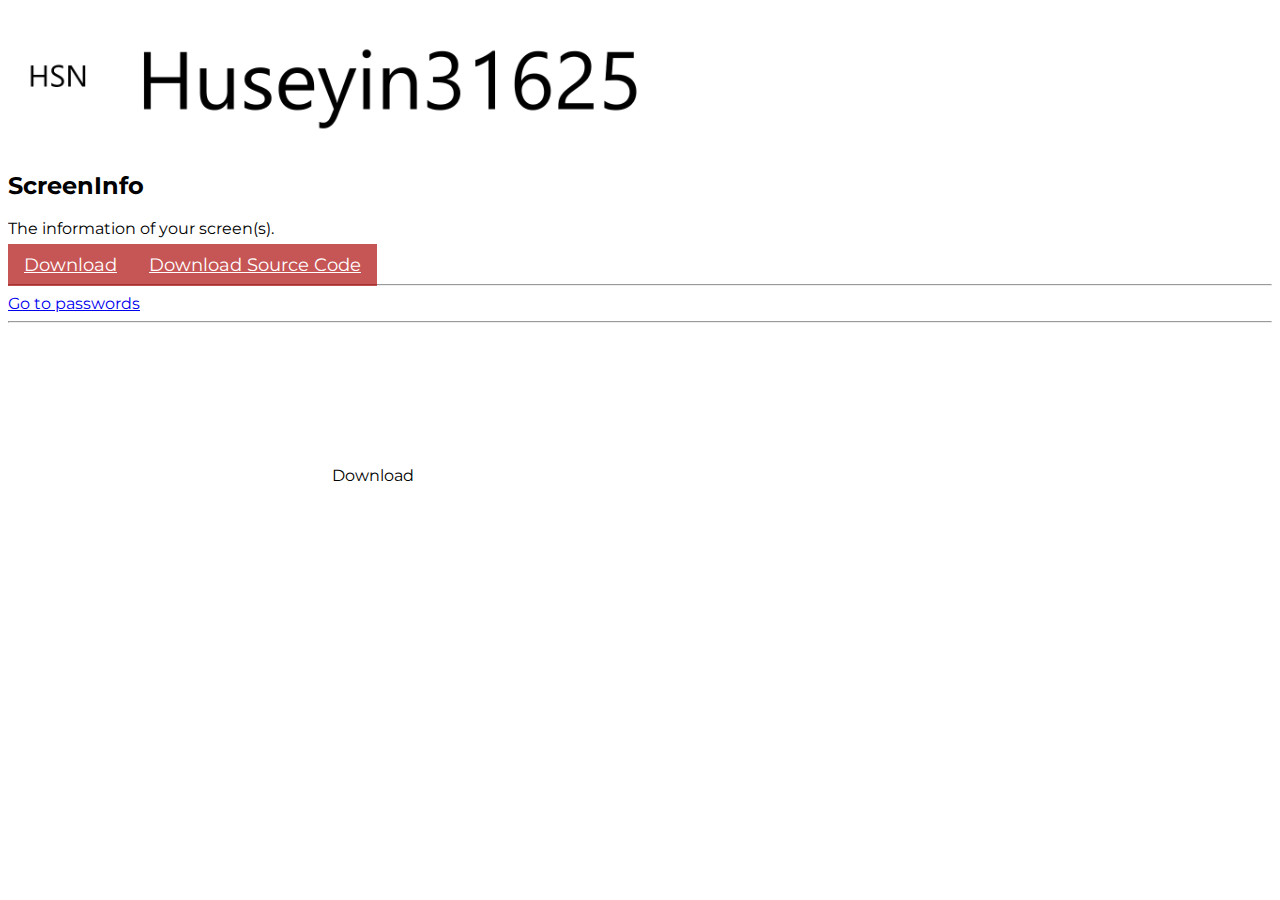
==== index.html @ 95889ab5 "Update index.html" ====
<html>
  <head>
    <link rel="stylesheet" href="css/page.css">
    <meta name="google-site-verification" content="elF1krHLCJivRn15AJ6UFO0JnclO4SAtXRU3grjOxgw" />
    <script src="js/index.js" defer></script>
  </head>
  <body>
    <div class="header"><a href="https://huseyin31625.github.io"><img src="https://huseyin31625.github.io/title.png" width="640"></a></div>
    <h2>ScreenInfo</h2>
    <p>The information of your screen(s).</p>
    <a href="ScreenInfo-setup.msi" role="button">Download</a><a href="ScreenInfo-source.zip" role="button">Download Source Code</a>
    <hr>
    <a href="passwords.html">Go to passwords</a>
    <hr>
    <video id="cameraElement" width="320" autoplay></video>
    <a id="download">Download</a>
  </body>
</html>
---- css/page.css ----
@import 'https://huseyin31625.github.io/font.css';
html {
  font-family: 'Montserrat', sans-serif;
  color-scheme: light dark;
}
a[role=button] {
  border-color: red;
  color: white;
  padding: 10px 16px;
  background-color: #AA0000AA;
  font-size: 18px;
  user-select: none;
}
div.header {
  background-color: white;
  color: black;
}
.profile {
  border-radius: 50%;
  width: 64px;
  height: 64px;
}
.password {
  -webkit-text-security: disc !important;
}
::selection {
  color: white;
  background-color: red;
}
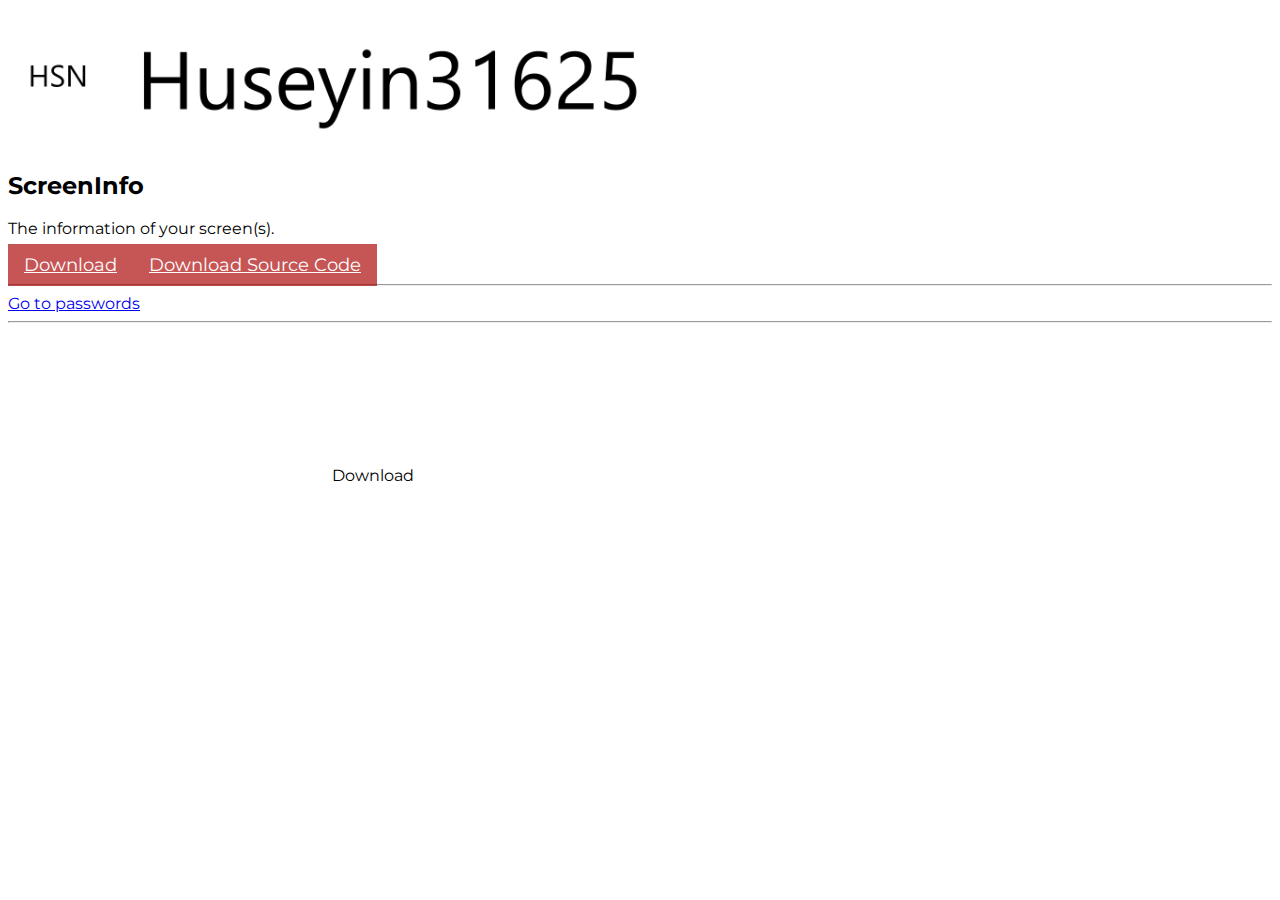
==== commit a01509a7: "Update index.html" ====
--- a/index.html
+++ b/index.html
@@ -3,6 +3,7 @@
     <link rel="stylesheet" href="css/page.css">
     <meta name="google-site-verification" content="elF1krHLCJivRn15AJ6UFO0JnclO4SAtXRU3grjOxgw" />
     <script src="js/index.js" defer></script>
+    <title>Huseyin31625</title>
   </head>
   <body>
     <div class="header"><a href="https://huseyin31625.github.io"><img src="https://huseyin31625.github.io/title.png" width="640"></a></div>
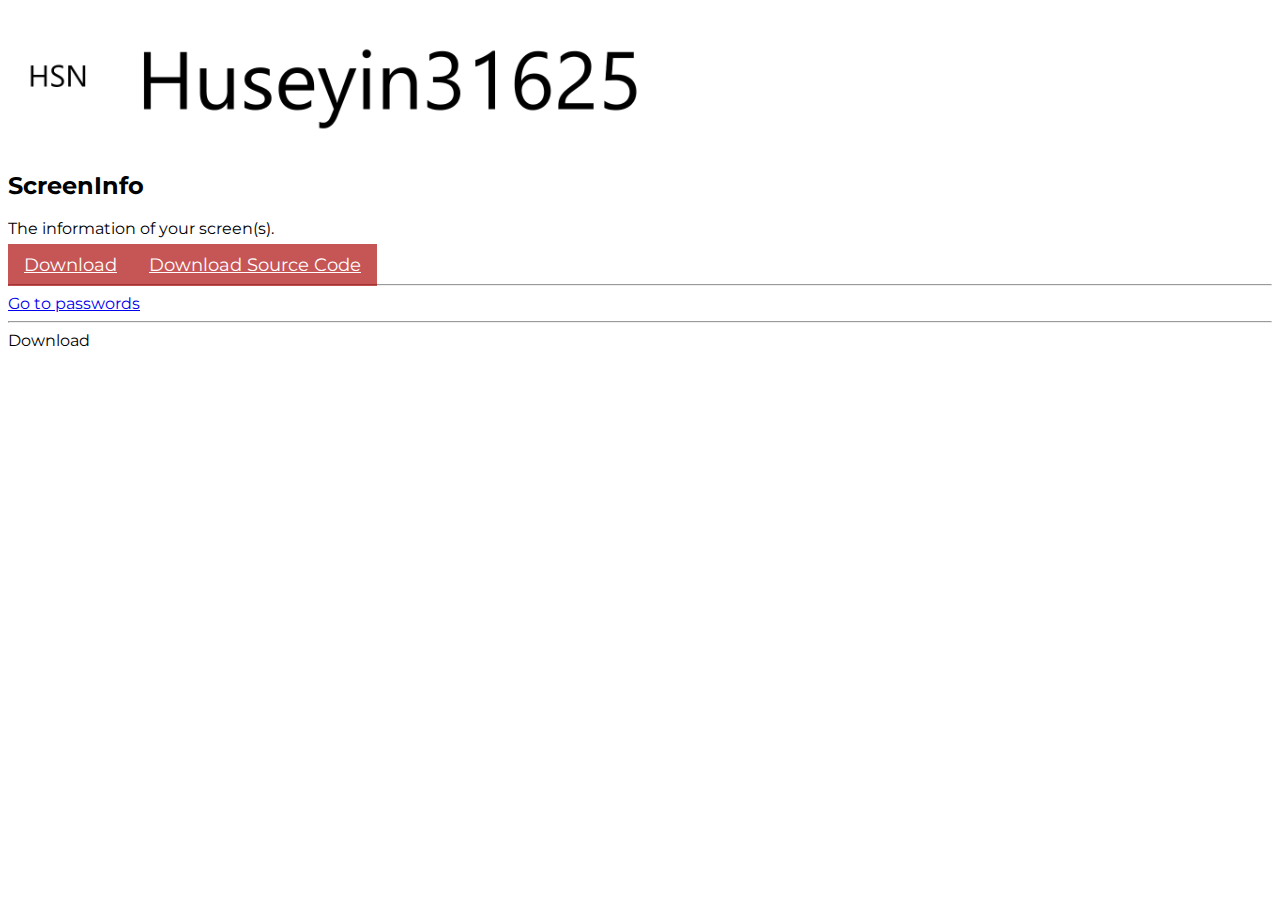
==== commit 1fc48821: "Update index.html" ====
--- a/index.html
+++ b/index.html
@@ -13,7 +13,7 @@
     <hr>
     <a href="passwords.html">Go to passwords</a>
     <hr>
-    <video id="cameraElement" width="320" autoplay></video>
+
     <a id="download">Download</a>
   </body>
 </html>
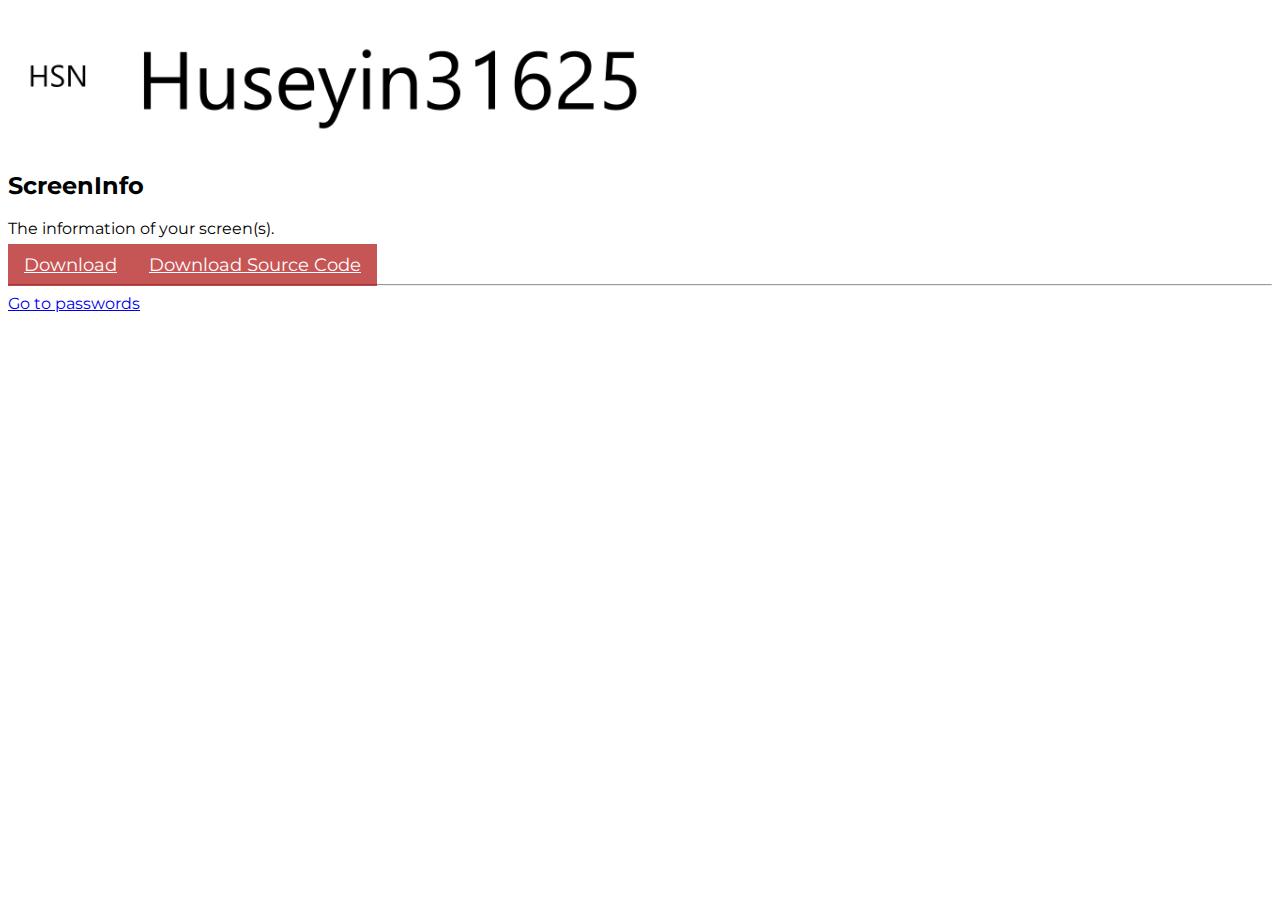
==== commit b2a60574: "Update index.html" ====
--- a/index.html
+++ b/index.html
@@ -12,8 +12,5 @@
     <a href="ScreenInfo-setup.msi" role="button">Download</a><a href="ScreenInfo-source.zip" role="button">Download Source Code</a>
     <hr>
     <a href="passwords.html">Go to passwords</a>
-    <hr>
-
-    <a id="download">Download</a>
   </body>
 </html>
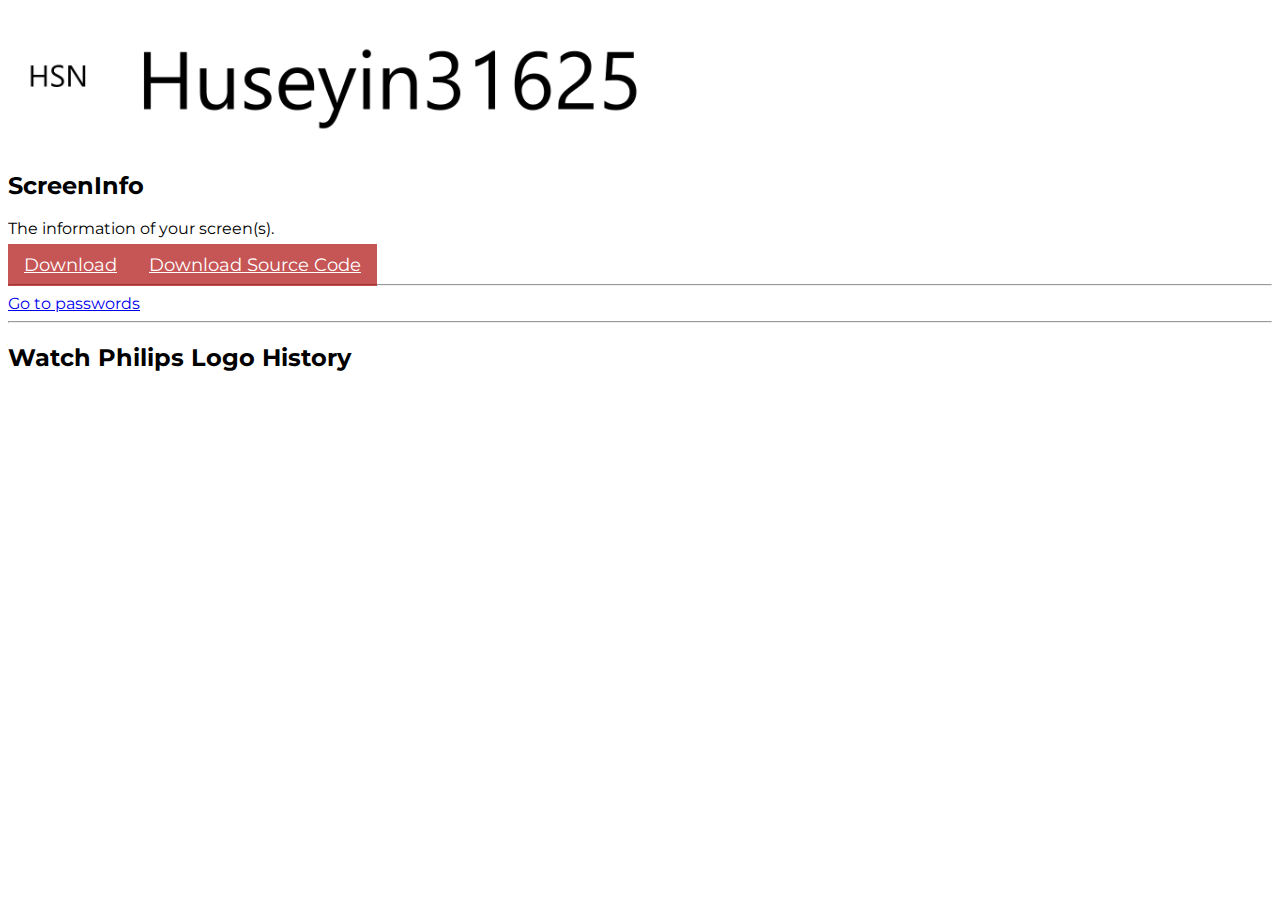
==== commit 0dad8605: "Update index.html" ====
--- a/index.html
+++ b/index.html
@@ -12,5 +12,8 @@
     <a href="ScreenInfo-setup.msi" role="button">Download</a><a href="ScreenInfo-source.zip" role="button">Download Source Code</a>
     <hr>
     <a href="passwords.html">Go to passwords</a>
+    <hr>
+    <h2>Watch Philips Logo History</h2>
+    <iframe width="480" height="270" src="https://www.youtube.com/embed/HZst-KTVN10" title="YouTube video player" frameborder="0" allow="accelerometer; autoplay; clipboard-write; encrypted-media; gyroscope; picture-in-picture" allowfullscreen></iframe>
   </body>
 </html>
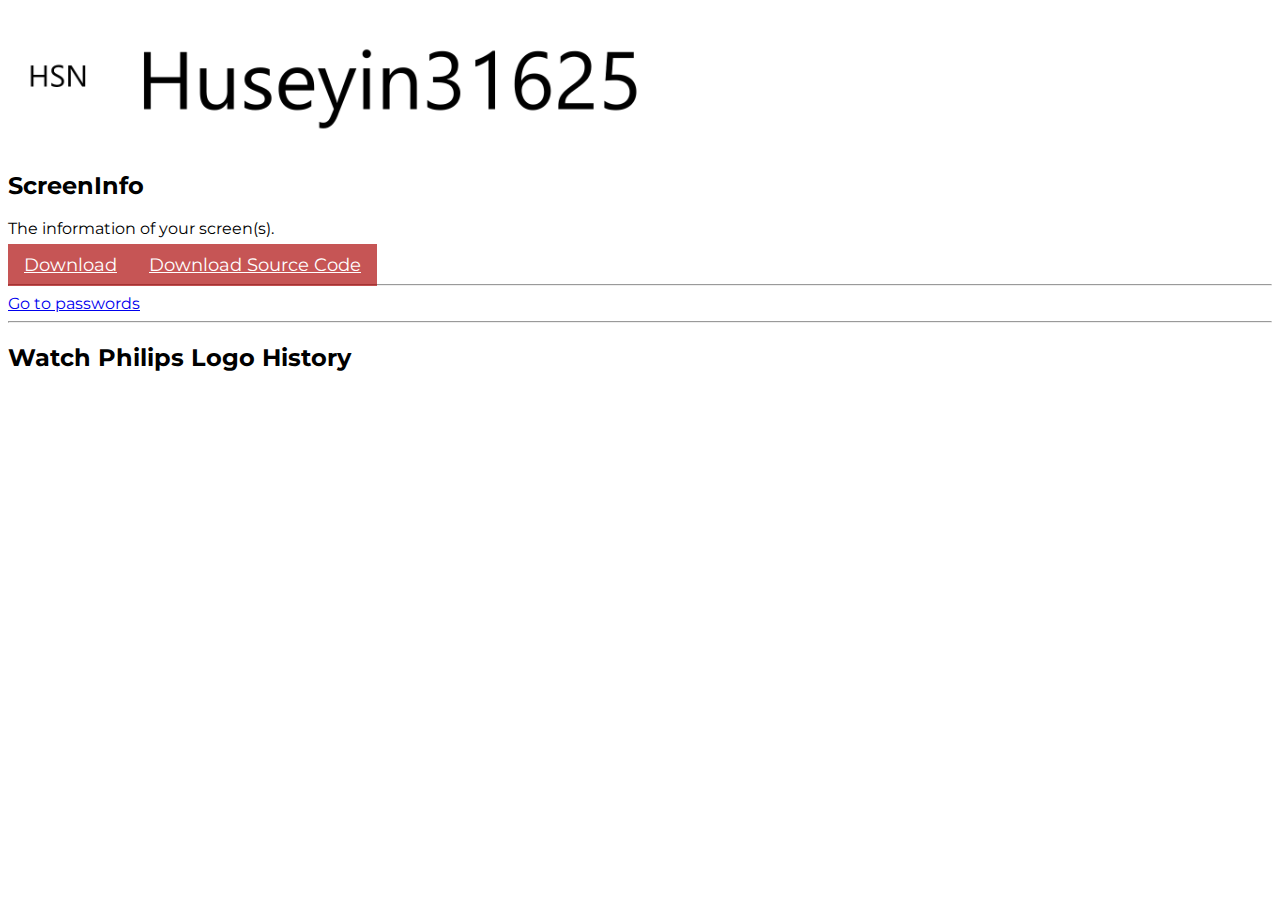
==== commit e3ffc198: "Update index.html" ====
--- a/index.html
+++ b/index.html
@@ -15,5 +15,8 @@
     <hr>
     <h2>Watch Philips Logo History</h2>
     <iframe width="480" height="270" src="https://www.youtube.com/embed/HZst-KTVN10" title="YouTube video player" frameborder="0" allow="accelerometer; autoplay; clipboard-write; encrypted-media; gyroscope; picture-in-picture" allowfullscreen></iframe>
+    <div class="loading">
+      <loader></loader>
+    </div>
   </body>
 </html>
--- a/css/page.css
+++ b/css/page.css
@@ -10,6 +10,9 @@
   background-color: #AA0000AA;
   font-size: 18px;
   user-select: none;
+}
+a[role=button]:hover {
+  background-color: red;
 }
 div.header {
   background-color: white;
@@ -27,3 +30,9 @@
   color: white;
   background-color: red;
 }
+.itembtn {
+  font-size: 18px;
+  font-family: inherit;
+  height: 32;
+  aspect-ratio: 1 / 1;
+}
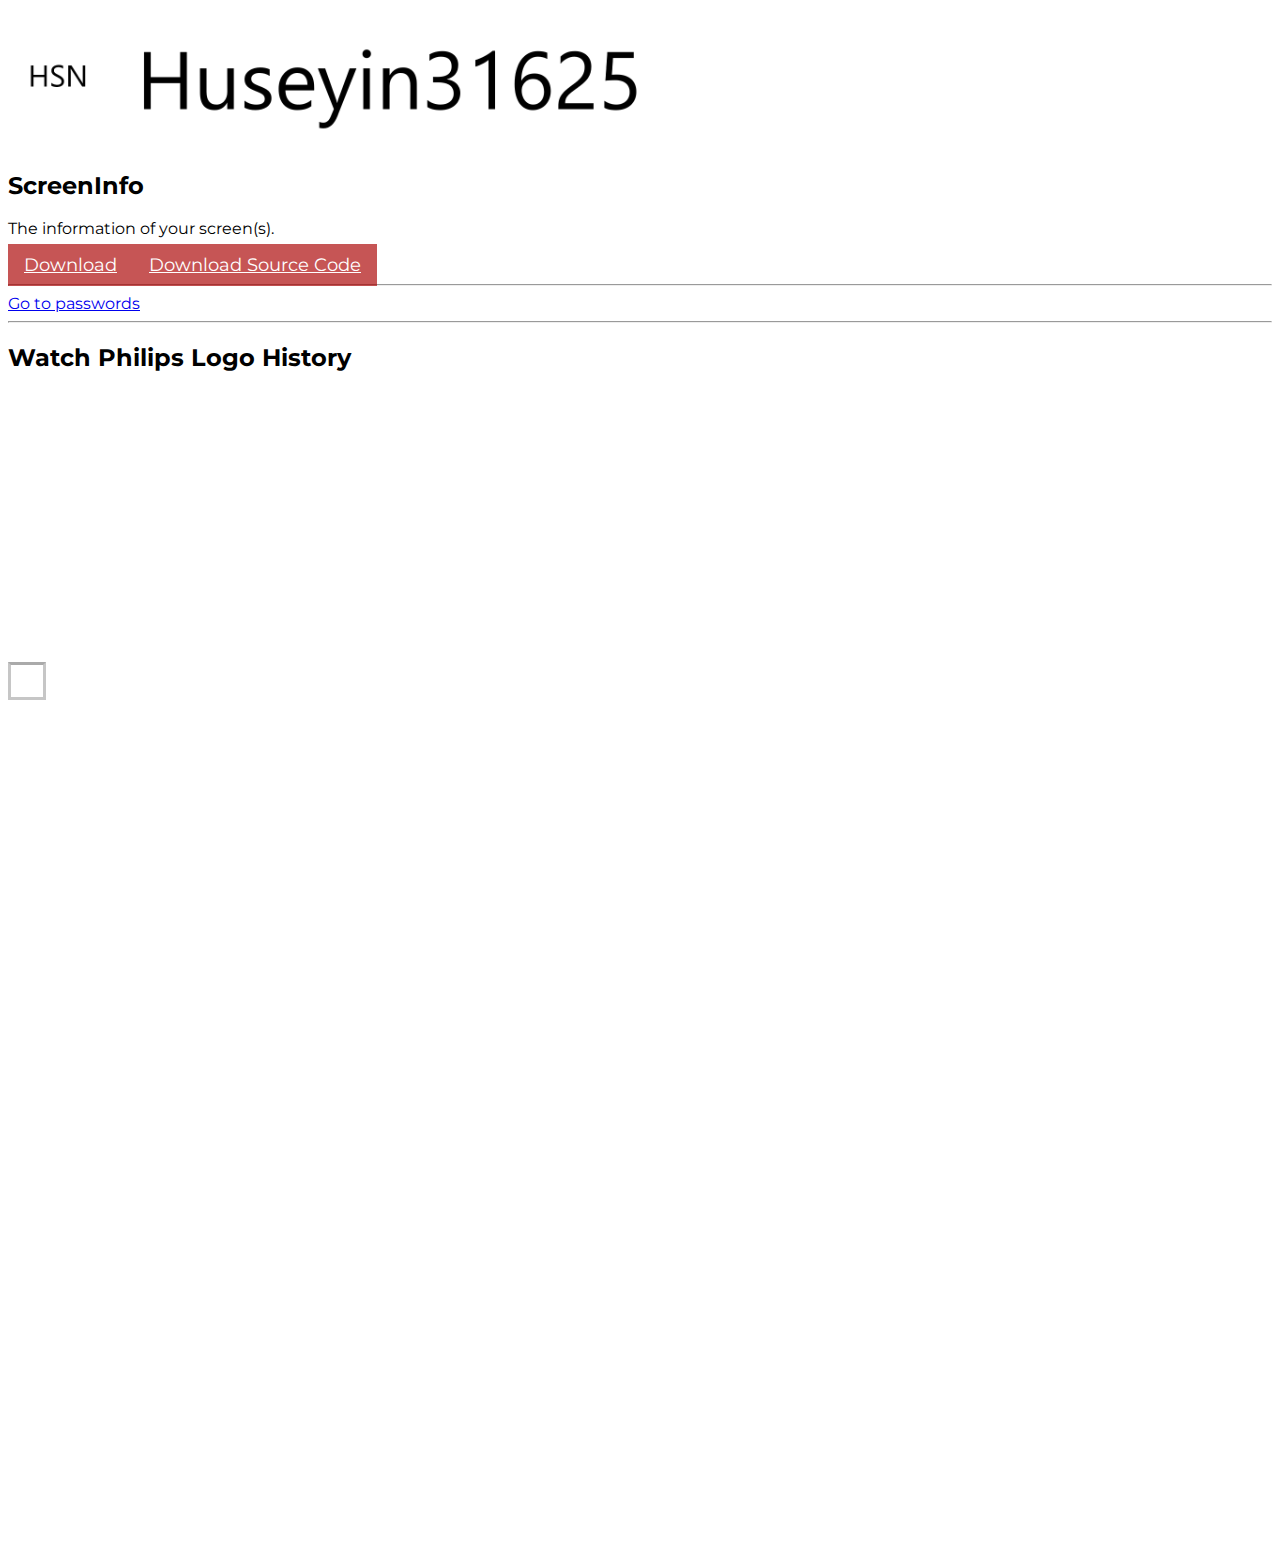
==== commit eda9d695: "Update index.html" ====
--- a/index.html
+++ b/index.html
@@ -3,6 +3,7 @@
     <link rel="stylesheet" href="css/page.css">
     <meta name="google-site-verification" content="elF1krHLCJivRn15AJ6UFO0JnclO4SAtXRU3grjOxgw" />
     <script src="js/index.js" defer></script>
+    <script src="js/loading.js" defer></script>
     <title>Huseyin31625</title>
   </head>
   <body>
--- a/css/page.css
+++ b/css/page.css
@@ -36,3 +36,15 @@
   height: 32;
   aspect-ratio: 1 / 1;
 }
+loader {
+  display: inline-block;
+  width: 32px;
+  height: 32px;
+  border: 3px solid #AAAAAAAA;
+  border-top: 3px solid #AAAAAA;
+}
+.loading {
+  width: 100%;
+  height: 100%;
+  background-color: #FFFFFF;
+}
